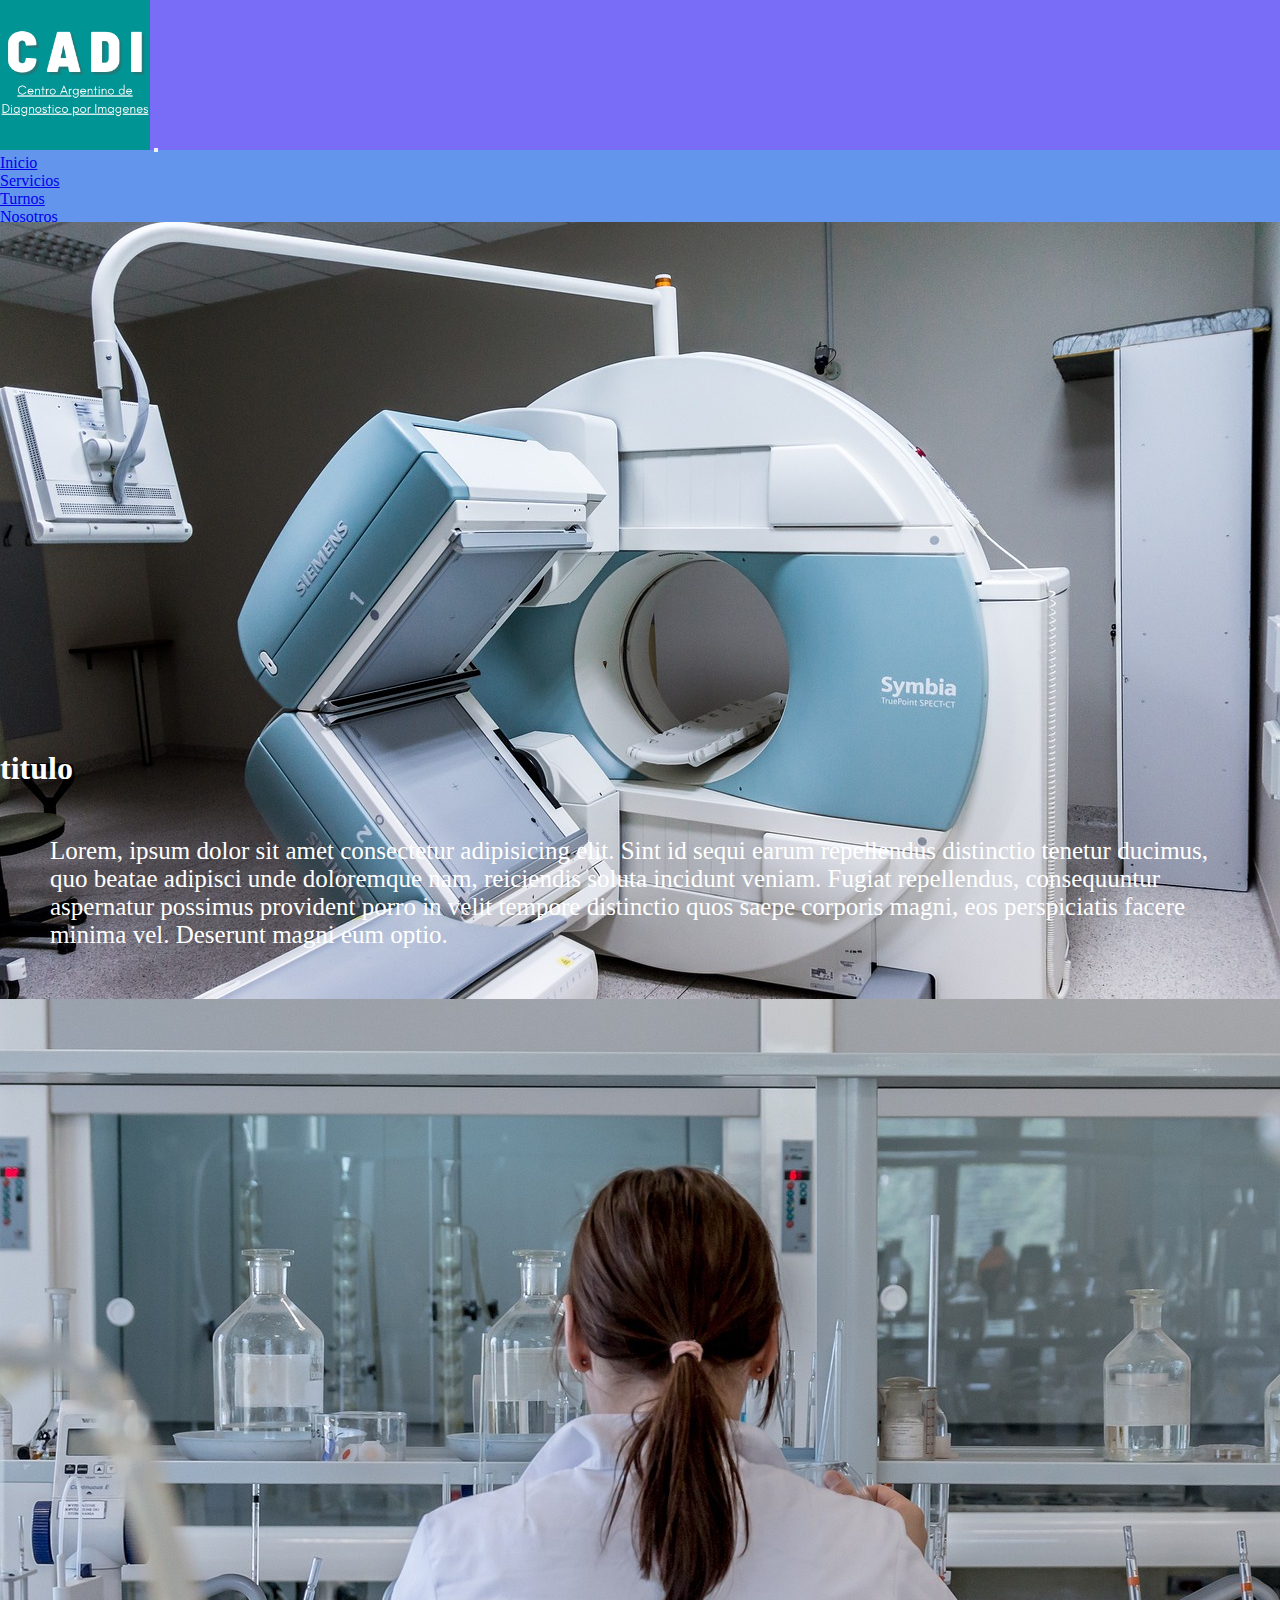
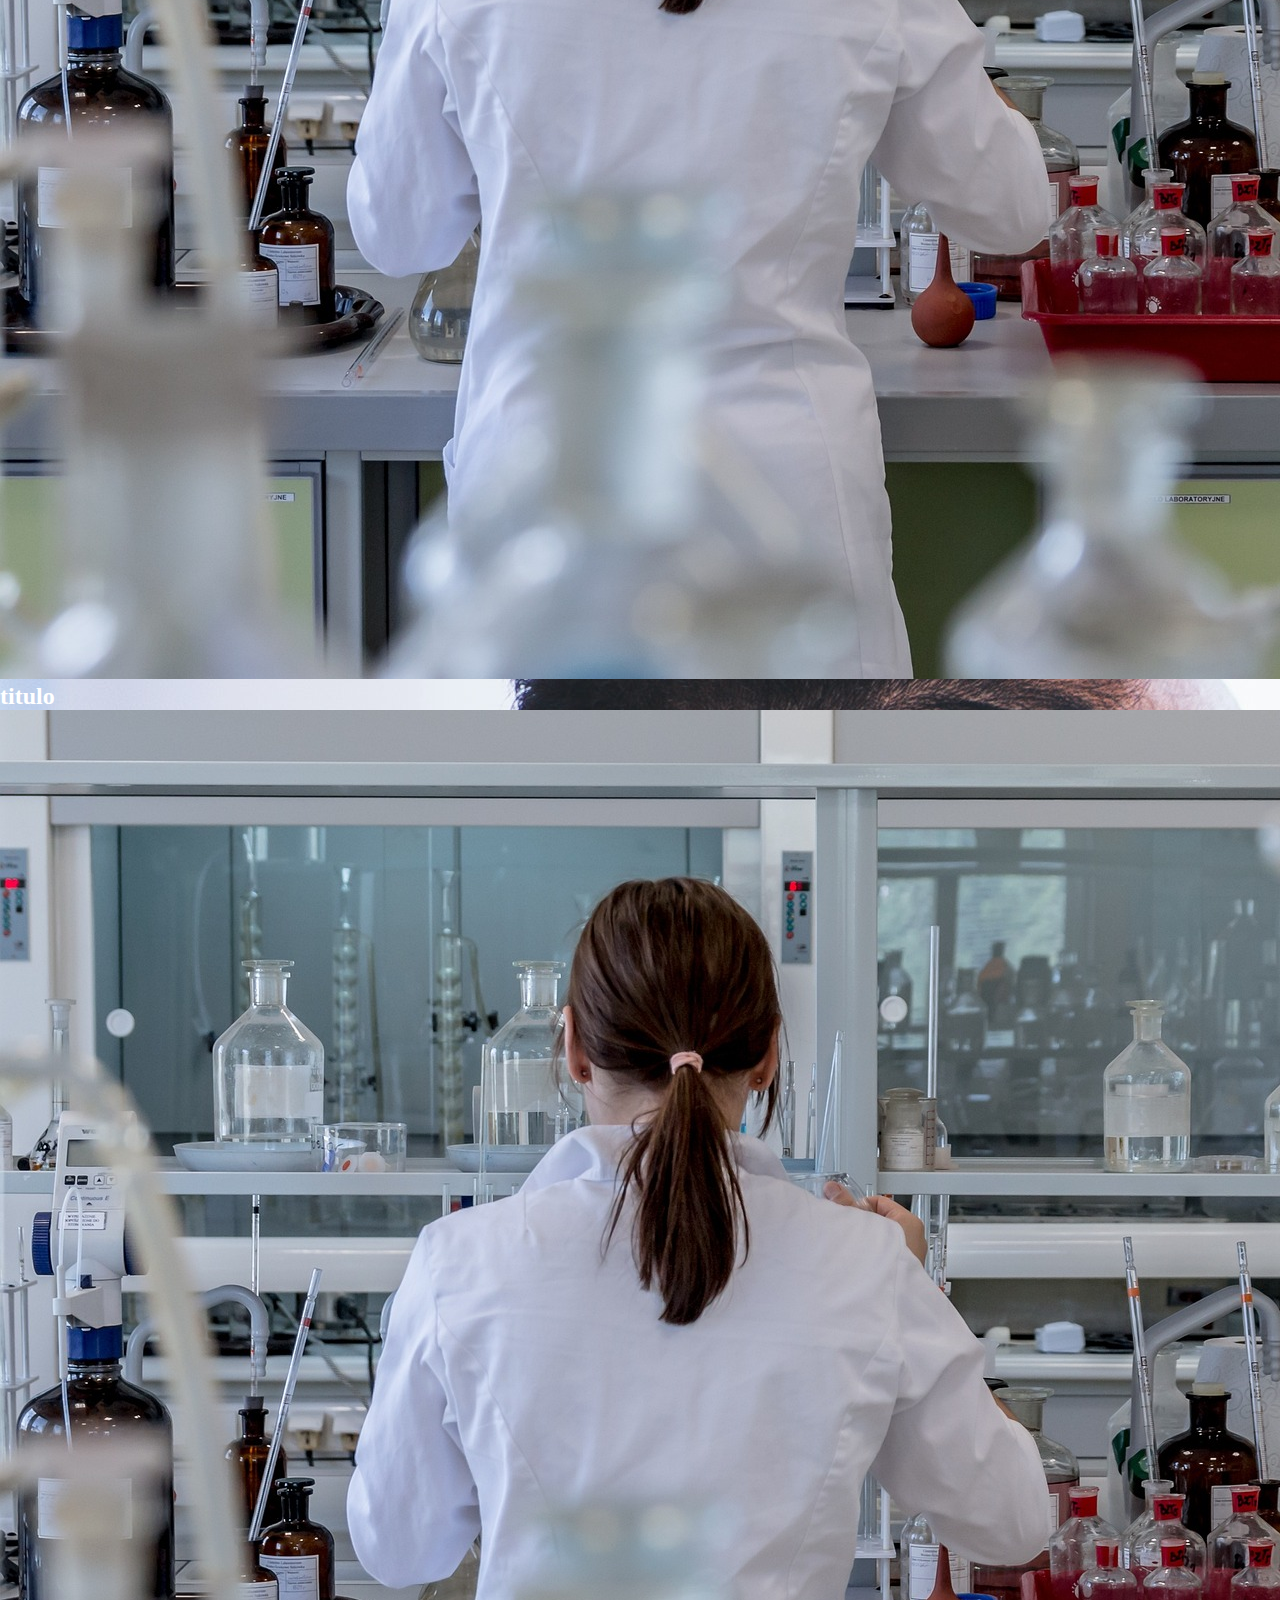
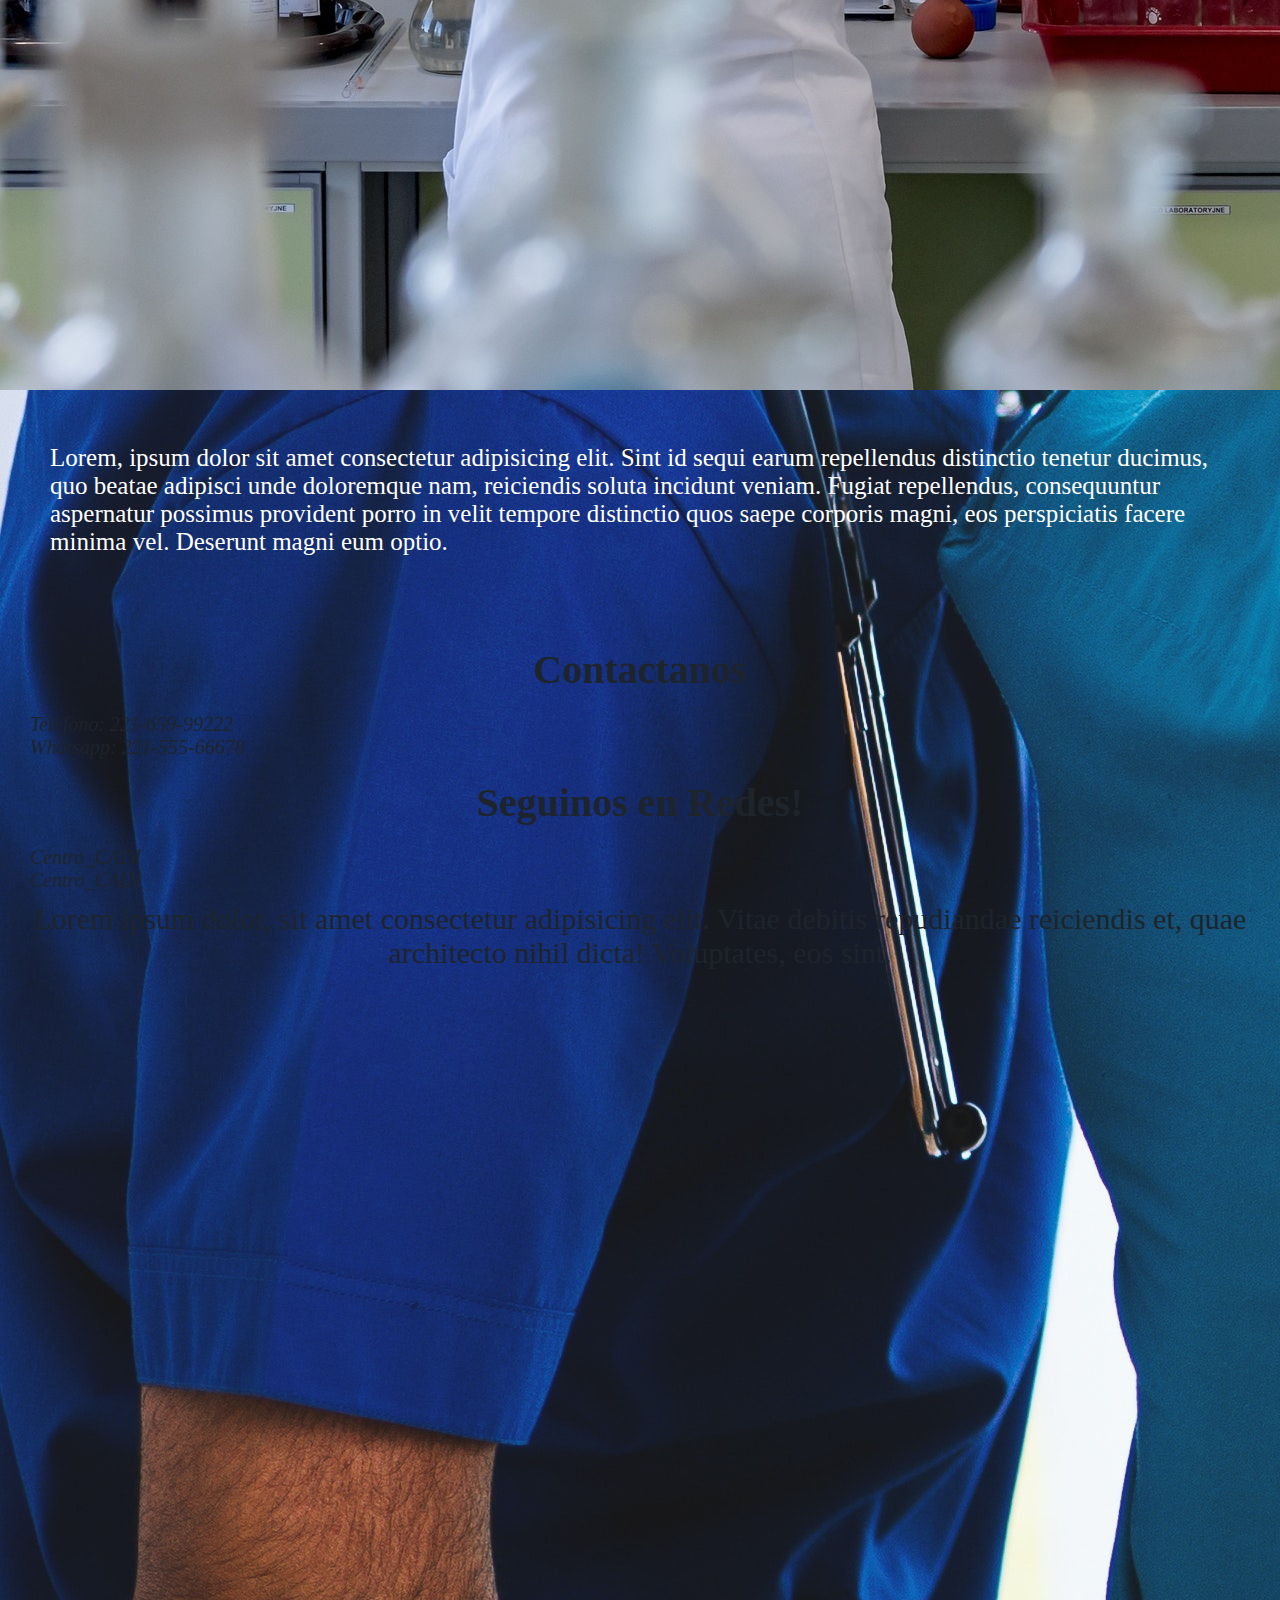
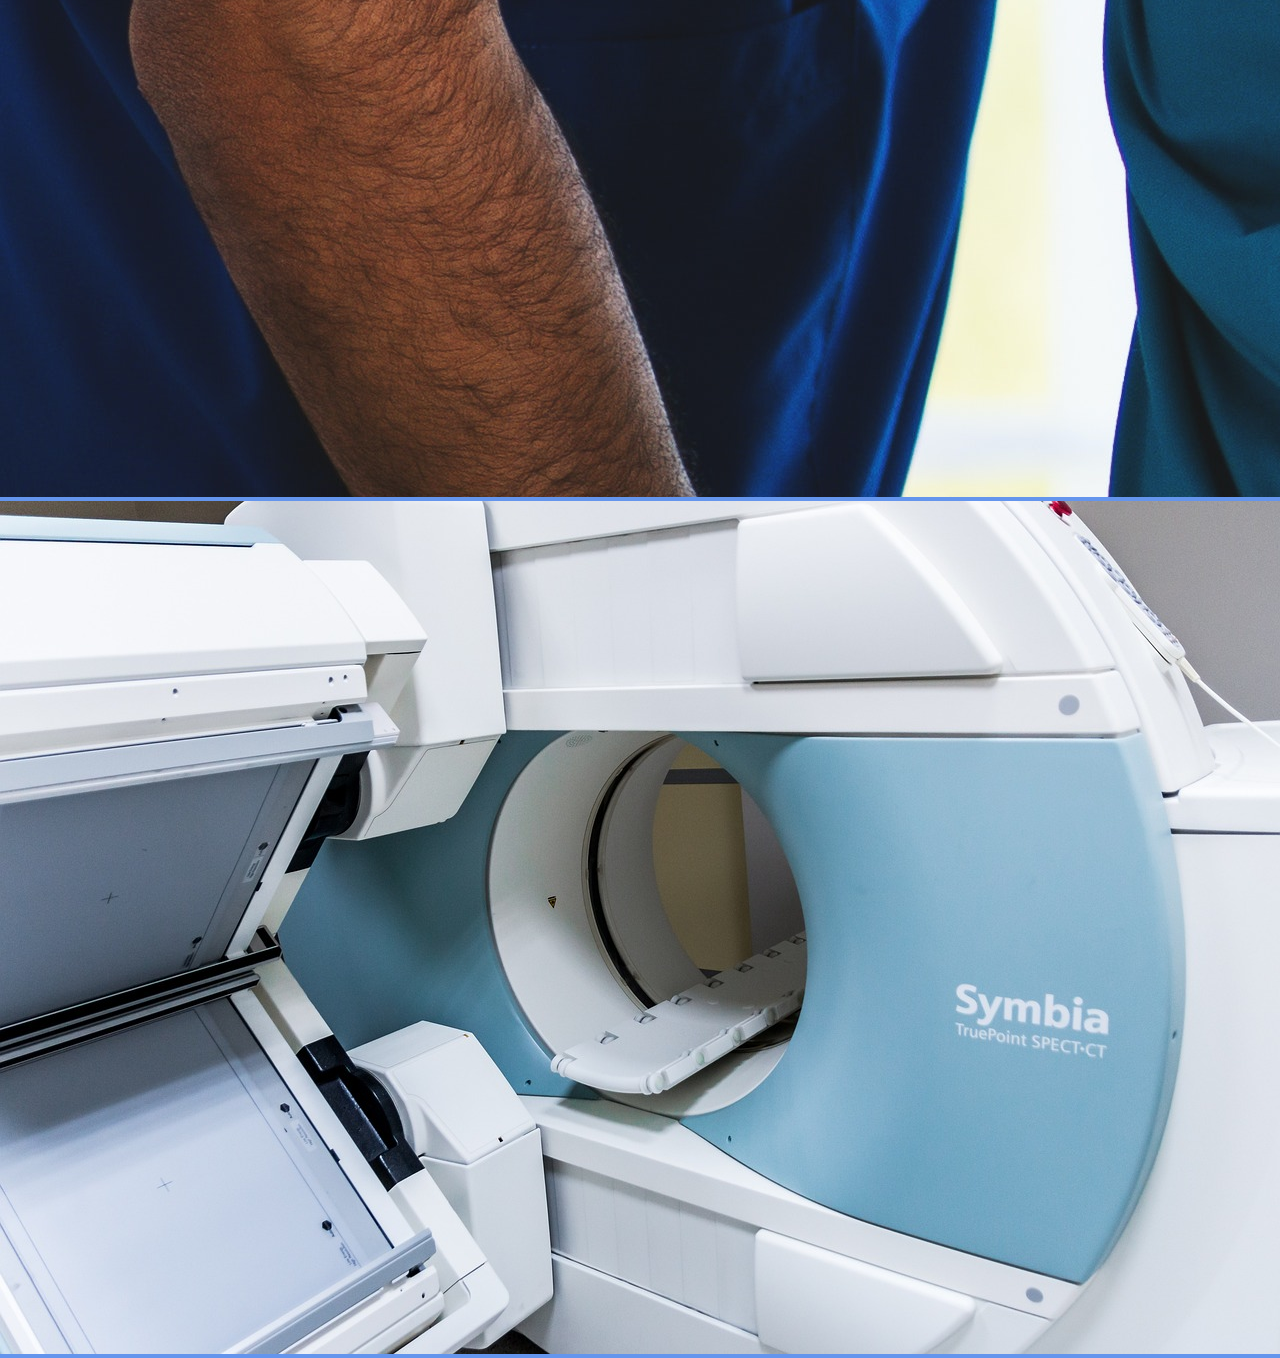
==== index.html @ c967a6e8 "primer commit" ====
<!DOCTYPE html>
<html lang="es">
<head>
    <meta charset="UTF-8">
    <meta http-equiv="X-UA-Compatible" content="IE=edge">
    <meta name="viewport" content="width=device-width, initial-scale=1.0">
    <link rel="stylesheet" href="https://cdn.jsdelivr.net/npm/bootstrap@4.6.2/dist/css/bootstrap.min.css" integrity="sha384-xOolHFLEh07PJGoPkLv1IbcEPTNtaed2xpHsD9ESMhqIYd0nLMwNLD69Npy4HI+N" crossorigin="anonymous">
    <link rel="stylesheet" href="https://cdnjs.cloudflare.com/ajax/libs/font-awesome/6.2.1/css/all.min.css" integrity="sha512-MV7K8+y+gLIBoVD59lQIYicR65iaqukzvf/nwasF0nqhPay5w/9lJmVM2hMDcnK1OnMGCdVK+iQrJ7lzPJQd1w==" crossorigin="anonymous" referrerpolicy="no-referrer" />
    <link rel="stylesheet" href="styles.css">
    <title>CADI - Centro Argentino de Diagnostico por Imagenes</title>
</head>
<body>
    <!--barra inicia-->
    <nav class="navbar navbar-expand-md navbar-dark">
        <a class="navbar-brand" href="#"></a>
        <img src="img/logo1.png" alt="Logo" style="width:150px;">
        <button class="navbar-toggler" type="button" data-toggle="collapse" data-target="#collapsibleNavbar">
          <span class="navbar-toggler-icon"></span>
        </button>
        <div class="collapse navbar-collapse" id="collapsibleNavbar">
          <ul class="navbar-nav">
            <li class="nav-item">
                <a class="nav-link" href="#">Inicio</a>
              </li>
            <li class="nav-item">
              <a class="nav-link" href="pages/servicios.html">Servicios</a>
            </li>
            <li class="nav-item">
              <a class="nav-link" href="pages/turnos.html">Turnos</a>
            </li>
            <li class="nav-item">
              <a class="nav-link" href="pages/nosotros.html">Nosotros</a>
            </li>
            <li class="nav-item">
                <a class="nav-link" href="pages/contacto.html">Contacto</a>
              </li>
          </ul>
        </div>
      </nav>
    <!--barra termina-->
    <!--carrusel-->
    
    <div class="sec">
      <div id="demo" class="carousel slide" data-ride="carousel">

        <!-- Indicators -->
        <ul class="carousel-indicators">
          <li data-target="#demo" data-slide-to="0" class="active"></li>
          <li data-target="#demo" data-slide-to="1"></li>
          <li data-target="#demo" data-slide-to="2"></li>
          <li data-target="#demo" data-slide-to="3"></li>
        </ul>
      
        <!-- The slideshow -->
        <div class="carousel-inner">
          <div class="carousel-item active">
            <img src="img/carrusel1.jpg" alt="Los Angeles" cover>
          </div>
          <div class="carousel-item">
            <img src="img/carrusel2.jpg" alt="Chicago" cover>
          </div>
          <div class="carousel-item">
            <img src="img/carrusel3.jpg" alt="New York" cover>
          </div>
          <div class="carousel-item">
            <img src="img/carrusel4.jpg" alt="New York" cover>
          </div>
        </div>
      
        <!-- Left and right controls -->
        <a class="carousel-control-prev" href="#demo" data-slide="prev">
          <span class="carousel-control-prev-icon"></span>
        </a>
        <a class="carousel-control-next" href="#demo" data-slide="next">
          <span class="carousel-control-next-icon"></span>
        </a>
      
      </div>
    </div> 
    <!--fin carrusel-->
    <!--articulo-->
    <div class="container-fluid">
      <section class="row">
        <h1 class="col-12 text-center titulo1">titulo</h1>
        <article class="col-sm-6 text-center articulo2">
          Lorem, ipsum dolor sit amet consectetur adipisicing elit. Sint id sequi earum repellendus distinctio tenetur ducimus, quo beatae adipisci unde doloremque nam, reiciendis soluta incidunt veniam. Fugiat repellendus, consequuntur aspernatur possimus provident porro in velit tempore distinctio quos saepe corporis magni, eos perspiciatis facere minima vel. Deserunt magni eum optio.
        </article>
        <img class="col-sm-6 img-fluid" src="img/imagenarticulo.jpg" alt="">
        <h2 class="col-12 text-center titulo2">titulo</h2>
        <img class="col-sm-6 img-fluid" src="img/imagenarticulo.jpg" alt="">
        <article class="col-sm-6 text-center articulo2">
          Lorem, ipsum dolor sit amet consectetur adipisicing elit. Sint id sequi earum repellendus distinctio tenetur ducimus, quo beatae adipisci unde doloremque nam, reiciendis soluta incidunt veniam. Fugiat repellendus, consequuntur aspernatur possimus provident porro in velit tempore distinctio quos saepe corporis magni, eos perspiciatis facere minima vel. Deserunt magni eum optio.
        </article>

      </section>
    </div>

    <!--fin articulo-->
    <!--footer-->
    <footer class="container-fluid footer">
      <section class="row">
      <div class="redes col-sm-6">
        <h3>Contactanos</h3>
        <i class="fa-sharp fa-solid fa-phone"> Telefono: 221-659-99222</i>
        </br>
        <i class="fa-brands fa-whatsapp"> Whatsapp: 221-555-66678</i>
        <h3>Seguinos en Redes!</h3>
        <i class="fa-brands fa-facebook"> Centro_CADI</i>
        </br>
        <i class="fa-brands fa-instagram"> Centro_CADI</i>
      </div>
        <p class="col-sm-6 text-center">Lorem ipsum dolor, sit amet consectetur adipisicing elit. Vitae debitis repudiandae reiciendis et, quae architecto nihil dicta! Voluptates, eos sint.</p>
      </section>
    </footer>

    <script src="https://cdn.jsdelivr.net/npm/jquery@3.5.1/dist/jquery.slim.min.js" integrity="sha384-DfXdz2htPH0lsSSs5nCTpuj/zy4C+OGpamoFVy38MVBnE+IbbVYUew+OrCXaRkfj" crossorigin="anonymous"></script>
    <script src="https://cdn.jsdelivr.net/npm/popper.js@1.16.1/dist/umd/popper.min.js" integrity="sha384-9/reFTGAW83EW2RDu2S0VKaIzap3H66lZH81PoYlFhbGU+6BZp6G7niu735Sk7lN" crossorigin="anonymous"></script>
    <script src="https://cdn.jsdelivr.net/npm/bootstrap@4.6.2/dist/js/bootstrap.min.js" integrity="sha384-+sLIOodYLS7CIrQpBjl+C7nPvqq+FbNUBDunl/OZv93DB7Ln/533i8e/mZXLi/P+" crossorigin="anonymous"></script>
</body>
</html>
---- styles.css ----
*{
    margin: 0;
    padding: 0;
}

body {
    background-color: cornflowerblue;
}

.navbar {
    background-color: rgb(121, 108, 247);
    height: 150px;
}

.sec{
    width: 100%;
    height: 600px;
}

.carousel-inner {
    width: 100%;
    height: 600px;
}

.titulo1 {
    background-color: rgb(121, 108, 247);
    color: white;

}

.titulo2 {
    background-color: rgb(121, 108, 247);
    color: white;
}

.articulo2 {
    background-color: cornflowerblue;
    color: white;
    font-size: 25px;
    padding: 50px;
}

.footer {
    height: 400px;
    background-color: rgb(121, 108, 247);
    font-size: 20px;
    padding: 20px;
    color: rgb(30, 36, 43);

}

footer i {
    font-size: 20px;
    padding: 10px;
}

footer h3 {
    font-size: 40px;
    padding: 20px;
    text-align: center;
}

footer p {
    font-size: 30px;
    padding: 10px;
    text-align: center;

}

.servicios h1{
    font-size: 40px;
    color: white;
}

.especialidades {
    height: 400px;
    background-color: white;

    
}

.especialidades img {
    width: 120px;
    height: 120px; 
    align-items: center;
}
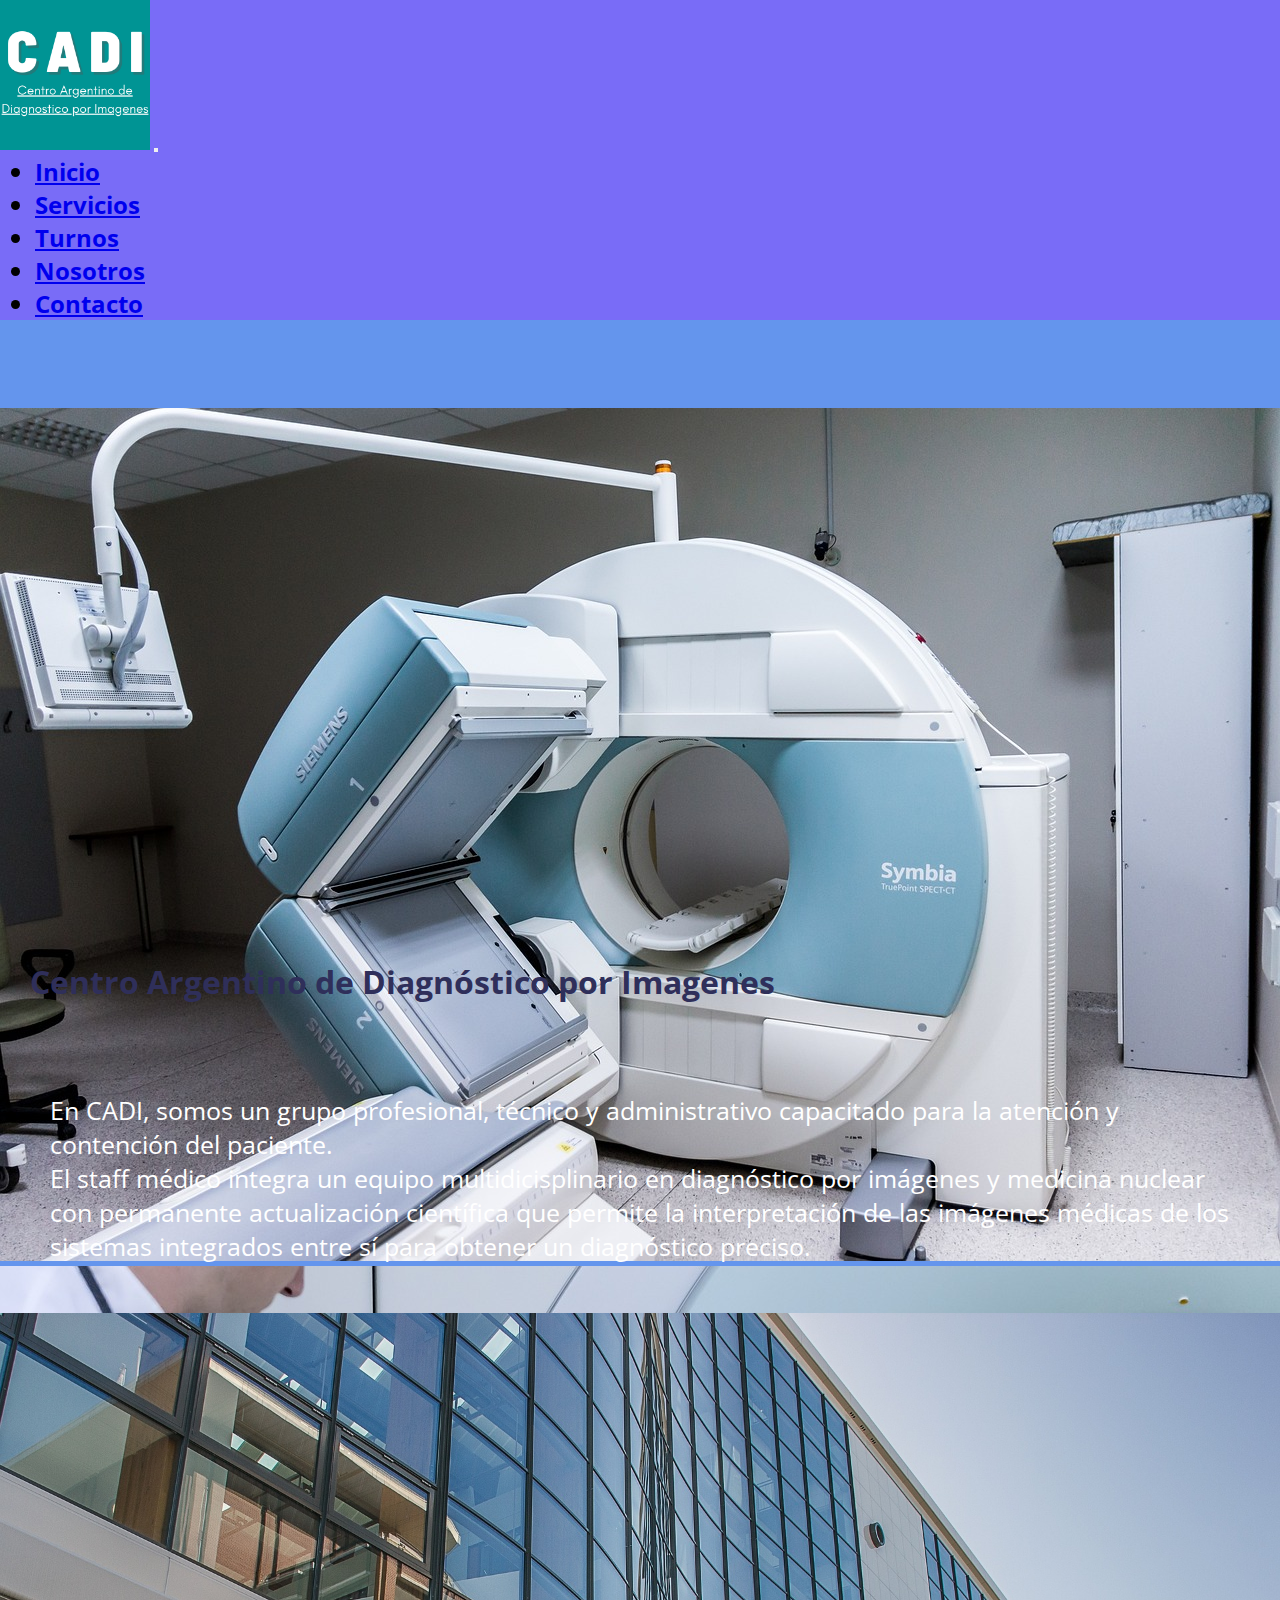
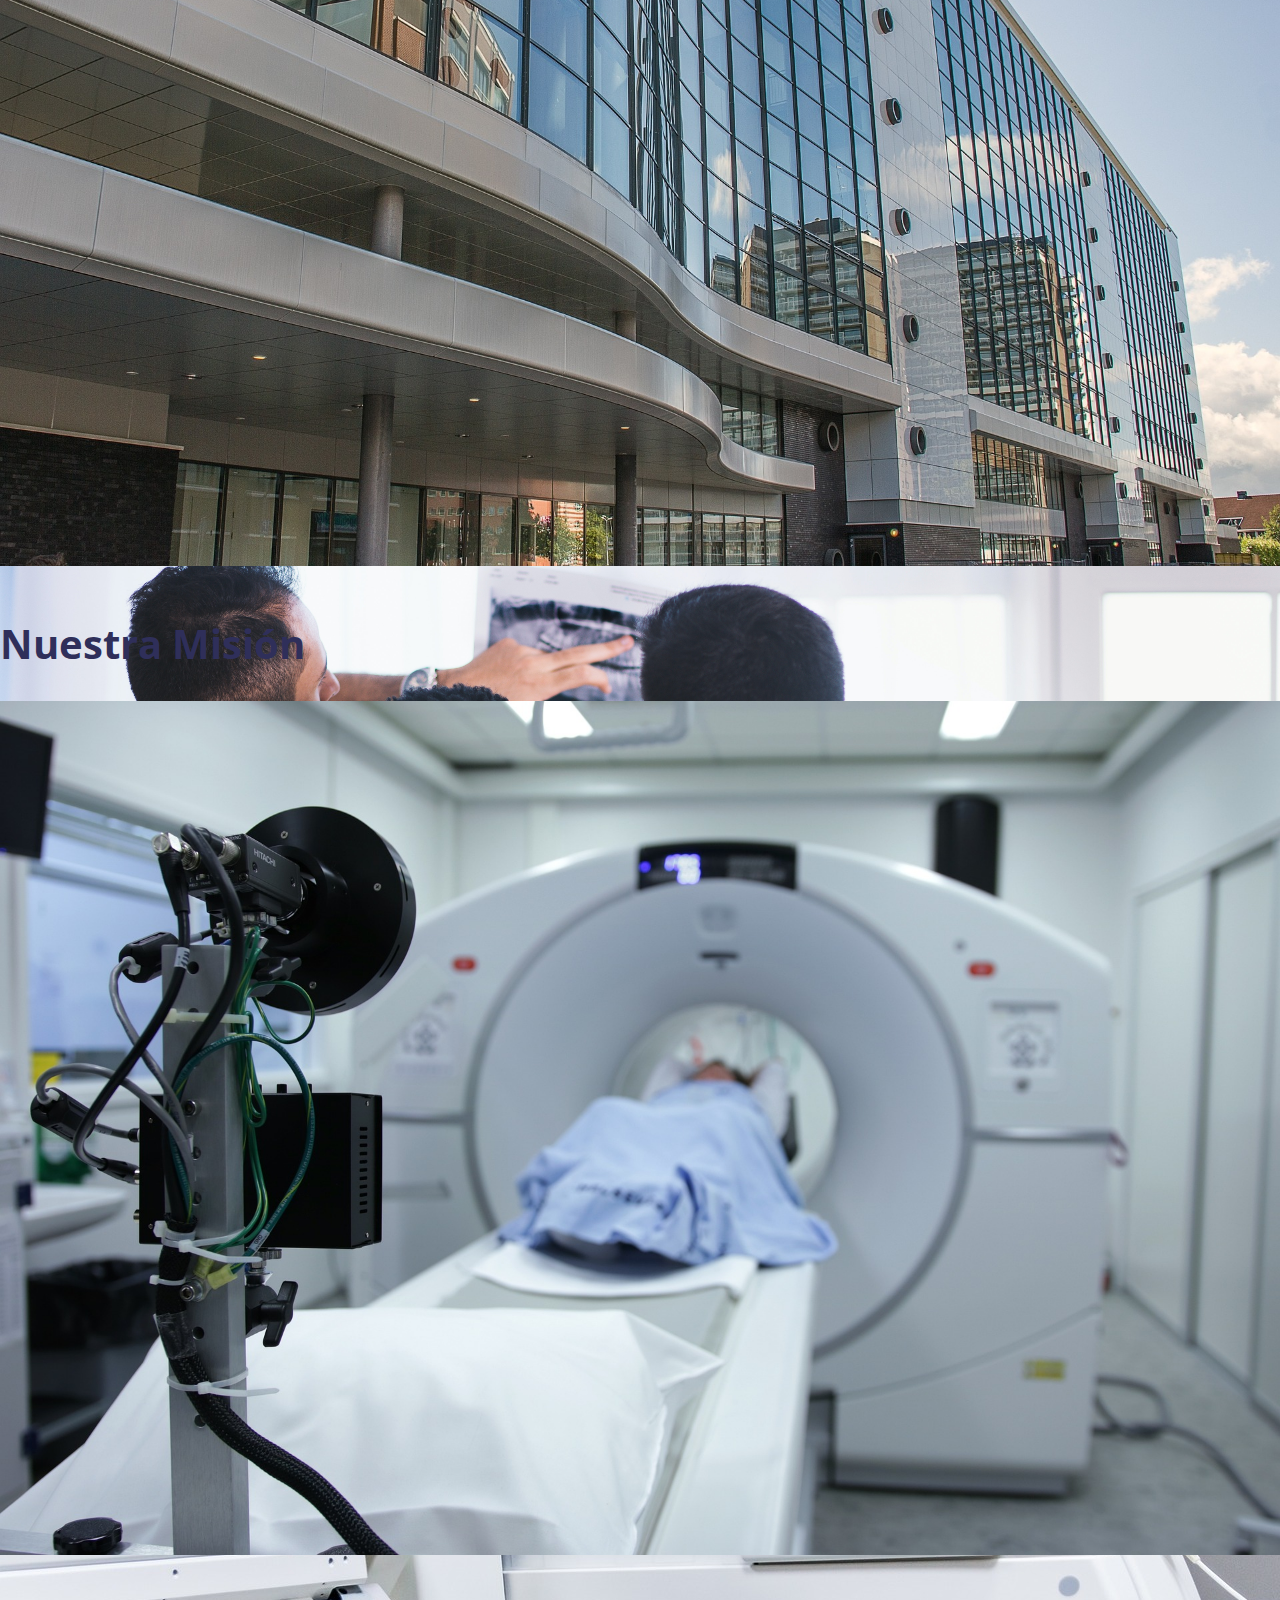
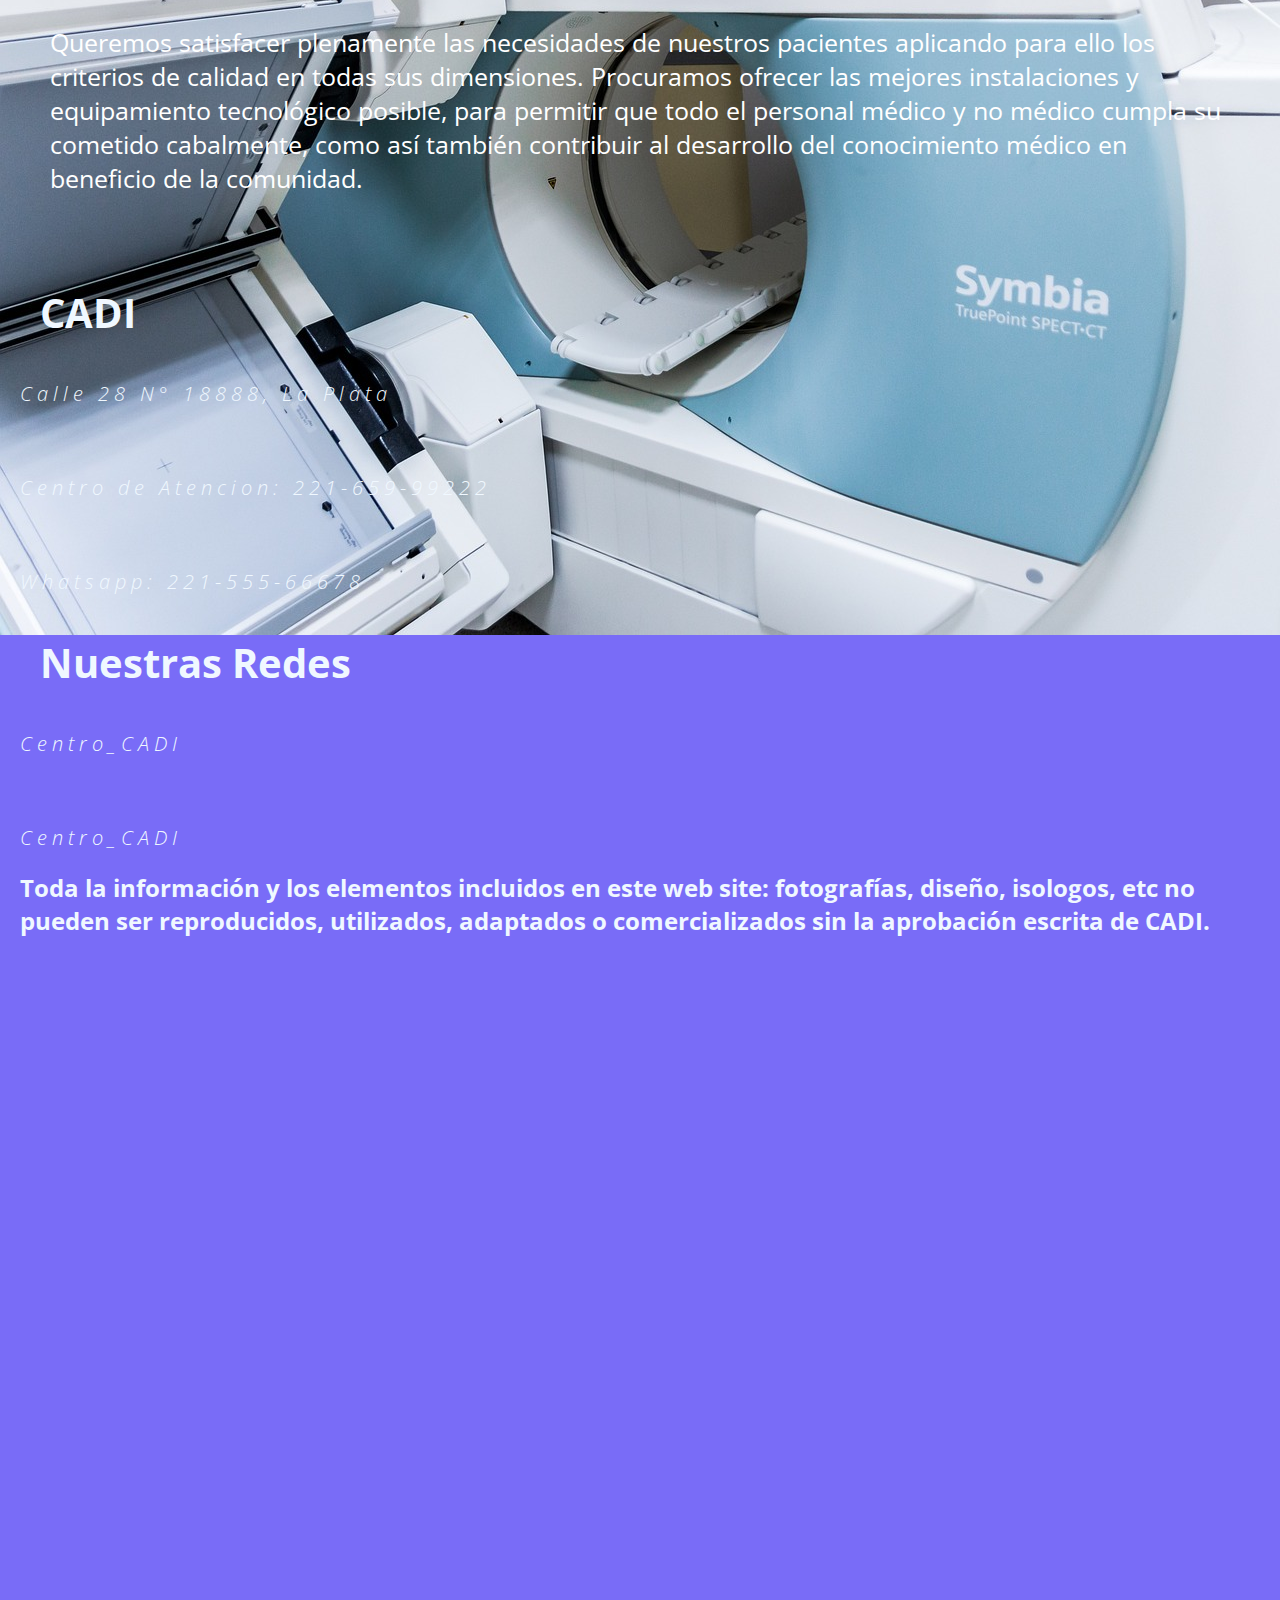
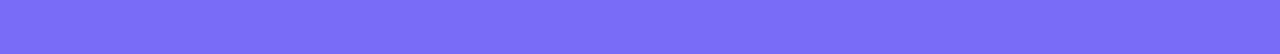
==== commit e9987352: "primer commit con las dos 1ras pag terminadas" ====
--- a/index.html
+++ b/index.html
@@ -6,14 +6,13 @@
     <meta name="viewport" content="width=device-width, initial-scale=1.0">
     <link rel="stylesheet" href="https://cdn.jsdelivr.net/npm/bootstrap@4.6.2/dist/css/bootstrap.min.css" integrity="sha384-xOolHFLEh07PJGoPkLv1IbcEPTNtaed2xpHsD9ESMhqIYd0nLMwNLD69Npy4HI+N" crossorigin="anonymous">
     <link rel="stylesheet" href="https://cdnjs.cloudflare.com/ajax/libs/font-awesome/6.2.1/css/all.min.css" integrity="sha512-MV7K8+y+gLIBoVD59lQIYicR65iaqukzvf/nwasF0nqhPay5w/9lJmVM2hMDcnK1OnMGCdVK+iQrJ7lzPJQd1w==" crossorigin="anonymous" referrerpolicy="no-referrer" />
-    <link rel="stylesheet" href="styles.css">
+    <link rel="stylesheet" href="./estilos.css">
     <title>CADI - Centro Argentino de Diagnostico por Imagenes</title>
 </head>
 <body>
     <!--barra inicia-->
     <nav class="navbar navbar-expand-md navbar-dark">
-        <a class="navbar-brand" href="#"></a>
-        <img src="img/logo1.png" alt="Logo" style="width:150px;">
+      <a class="navbar-brand logo" href="/index.html"><img src="/img/logo1.png" alt="Logo" style="width:150px;"></a>
         <button class="navbar-toggler" type="button" data-toggle="collapse" data-target="#collapsibleNavbar">
           <span class="navbar-toggler-icon"></span>
         </button>
@@ -54,16 +53,16 @@
         <!-- The slideshow -->
         <div class="carousel-inner">
           <div class="carousel-item active">
-            <img src="img/carrusel1.jpg" alt="Los Angeles" cover>
+            <img src="img/carrusel1.jpg" alt="tomografo" cover width="100%">
           </div>
           <div class="carousel-item">
-            <img src="img/carrusel2.jpg" alt="Chicago" cover>
+            <img src="img/carrusel2.jpg" alt="tomografo2" cover width="100%">
           </div>
           <div class="carousel-item">
-            <img src="img/carrusel3.jpg" alt="New York" cover>
+            <img src="img/carrusel3.jpg" alt="doctores" cover width="100%">
           </div>
           <div class="carousel-item">
-            <img src="img/carrusel4.jpg" alt="New York" cover>
+            <img src="img/carrusel4.jpg" alt="tomografo3" cover width="100%">
           </div>
         </div>
       
@@ -81,15 +80,16 @@
     <!--articulo-->
     <div class="container-fluid">
       <section class="row">
-        <h1 class="col-12 text-center titulo1">titulo</h1>
+        <h1 class="col-12 text-center titulo1">Centro Argentino de Diagnóstico por Imagenes</h1>
         <article class="col-sm-6 text-center articulo2">
-          Lorem, ipsum dolor sit amet consectetur adipisicing elit. Sint id sequi earum repellendus distinctio tenetur ducimus, quo beatae adipisci unde doloremque nam, reiciendis soluta incidunt veniam. Fugiat repellendus, consequuntur aspernatur possimus provident porro in velit tempore distinctio quos saepe corporis magni, eos perspiciatis facere minima vel. Deserunt magni eum optio.
+          <p>En CADI, somos un grupo profesional, técnico y administrativo capacitado para la atención y contención del paciente.</p>
+          <p>El staff médico integra un equipo multidicisplinario en diagnóstico por imágenes y medicina nuclear con permanente actualización científica que permite la interpretación de las imágenes médicas de los sistemas integrados entre sí para obtener un diagnóstico preciso.</p>
         </article>
-        <img class="col-sm-6 img-fluid" src="img/imagenarticulo.jpg" alt="">
-        <h2 class="col-12 text-center titulo2">titulo</h2>
-        <img class="col-sm-6 img-fluid" src="img/imagenarticulo.jpg" alt="">
+        <img class="col-sm-6 img-fluid imagen1" src="img/cadi.jpg" alt="Foto de nuestro centro de imagenes">
+        <h2 class="col-12 text-center titulo2">Nuestra Misión</h2>
+        <img class="col-sm-6 img-fluid imagen2" src="img/nuestramision.jpg" alt="Tomografia computada">
         <article class="col-sm-6 text-center articulo2">
-          Lorem, ipsum dolor sit amet consectetur adipisicing elit. Sint id sequi earum repellendus distinctio tenetur ducimus, quo beatae adipisci unde doloremque nam, reiciendis soluta incidunt veniam. Fugiat repellendus, consequuntur aspernatur possimus provident porro in velit tempore distinctio quos saepe corporis magni, eos perspiciatis facere minima vel. Deserunt magni eum optio.
+          <p>Queremos satisfacer plenamente las necesidades de nuestros pacientes aplicando para ello los criterios de calidad en todas sus dimensiones. Procuramos ofrecer las mejores instalaciones y equipamiento tecnológico posible, para permitir que todo el personal médico y no médico cumpla su cometido cabalmente, como así también contribuir al desarrollo del conocimiento médico en beneficio de la comunidad.</p>
         </article>
 
       </section>
@@ -100,17 +100,22 @@
     <footer class="container-fluid footer">
       <section class="row">
       <div class="redes col-sm-6">
-        <h3>Contactanos</h3>
-        <i class="fa-sharp fa-solid fa-phone"> Telefono: 221-659-99222</i>
+        <h3>CADI</h3>
+        <i class="fa-solid fa-location-pin"> Calle 28 N° 18888, La Plata</i>
         </br>
-        <i class="fa-brands fa-whatsapp"> Whatsapp: 221-555-66678</i>
-        <h3>Seguinos en Redes!</h3>
-        <i class="fa-brands fa-facebook"> Centro_CADI</i>
+        <i class="fa-sharp fa-solid fa-phone">  Centro de Atencion: 221-659-99222</i>
         </br>
-        <i class="fa-brands fa-instagram"> Centro_CADI</i>
+        <i class="fa-brands fa-whatsapp">  Whatsapp: 221-555-66678</i>
+        <h3>Nuestras Redes</h3>
+        <i class="fa-brands fa-facebook">  Centro_CADI</i>
+        </br>
+        <i class="fa-brands fa-instagram">  Centro_CADI</i>
       </div>
-        <p class="col-sm-6 text-center">Lorem ipsum dolor, sit amet consectetur adipisicing elit. Vitae debitis repudiandae reiciendis et, quae architecto nihil dicta! Voluptates, eos sint.</p>
+        <p class="col-sm-6 text-center">Toda la información y los elementos incluidos en este web site: fotografías, diseño, isologos, etc no pueden ser reproducidos, utilizados, adaptados o comercializados sin la aprobación escrita de CADI.</p>
       </section>
+        <div class="map-responsive">
+          <iframe src="https://www.google.com/maps/embed?pb=!1m18!1m12!1m3!1d1635.1576049534933!2d-57.95321756878591!3d-34.94870752121418!2m3!1f0!2f0!3f0!3m2!1i1024!2i768!4f13.1!3m3!1m2!1s0x95a2e88cdfdf5b4d%3A0x4fd51794a1b21e06!2sC.%2069%201663%2C%20B1904%20La%20Plata%2C%20Provincia%20de%20Buenos%20Aires!5e0!3m2!1ses-419!2sar!4v1674837993201!5m2!1ses-419!2sar" width="100%" height="600" style="border:0;" allowfullscreen="" loading="lazy" referrerpolicy="no-referrer-when-downgrade"></iframe>
+        </div>
     </footer>
 
     <script src="https://cdn.jsdelivr.net/npm/jquery@3.5.1/dist/jquery.slim.min.js" integrity="sha384-DfXdz2htPH0lsSSs5nCTpuj/zy4C+OGpamoFVy38MVBnE+IbbVYUew+OrCXaRkfj" crossorigin="anonymous"></script>
--- a/estilos.css
+++ b/estilos.css
@@ -0,0 +1,267 @@
+@import url("https://fonts.googleapis.com/css2?family=Open+Sans:wght@300&display=swap");
+* {
+  margin: 0;
+  padding: 0;
+  font-family: "Open Sans", sans-serif;
+}
+
+body {
+  background-color: cornflowerblue;
+}
+
+.navbar {
+  background-color: rgb(121, 108, 247);
+  height: auto;
+}
+
+.nav-item {
+  font-size: 24px;
+  font-weight: bold;
+  margin-left: 35px;
+}
+
+.sec {
+  width: 100%;
+  height: 600px;
+}
+
+.carousel-inner {
+  width: 100%;
+  height: 600px;
+}
+
+.carousel-item active {
+  width: 100vw;
+}
+
+.card-container {
+  height: auto;
+  display: flex;
+  flex-direction: row;
+  align-content: center;
+  justify-content: center;
+  flex-wrap: wrap;
+  gap: 15px;
+}
+
+.card {
+  margin-top: 20px;
+  margin-bottom: 20px;
+  width: 600px;
+  height: auto;
+  position: relative;
+  background: #fff;
+  display: flex;
+  flex-direction: column;
+  justify-content: center;
+  align-items: center;
+  border-radius: 4px;
+  padding: 20px;
+  transition: all 0.3s ease-in;
+}
+
+.card-image {
+  height: 150px;
+  width: auto;
+}
+
+.card-title {
+  padding: 20px 10px;
+  text-transform: uppercase;
+  font-size: 25px;
+  font-weight: bold;
+}
+
+.card-text {
+  font-size: 18px;
+  padding: 20px 10px;
+  margin-bottom: 15px;
+}
+
+.card-button {
+  text-decoration: none;
+  text-transform: uppercase;
+  letter-spacing: 5px;
+  font-weight: bold;
+  color: black;
+  transition: 0.5s;
+  padding: 10px 10px;
+}
+
+.card-button:hover {
+  color: white;
+  background-color: gray;
+  letter-spacing: 0.5rem;
+  text-decoration: none;
+  box-shadow: 0 0 15px rgb(63, 9, 107);
+  border-radius: 10px;
+}
+
+.card:hover {
+  background: rgb(121, 108, 247);
+  color: #fff;
+  transition: 0.5s;
+}
+
+.row {
+  width: 100%;
+}
+
+.titulo1 {
+  margin-top: 30px;
+  margin-bottom: 30px;
+  color: rgb(47, 47, 90);
+  font-weight: bold;
+  padding: 10px 30px;
+}
+
+.imagen1 {
+  margin-bottom: 15px;
+  width: 100%;
+}
+
+.titulo2 {
+  margin-top: 30px;
+  margin-bottom: 30px;
+  color: rgb(47, 47, 90);
+  font-size: 40px;
+  font-weight: bold;
+}
+
+.articulo2 {
+  background-color: cornflowerblue;
+  color: white;
+  font-size: 25px;
+  padding: 50px;
+}
+
+.imagen2 {
+  margin-bottom: 15px;
+  width: 100%;
+}
+
+.footer {
+  height: auto;
+  width: auto;
+  background-color: rgb(121, 108, 247);
+  font-size: 20px;
+  padding: 20px;
+  color: rgb(30, 36, 43);
+}
+
+footer i {
+  font-size: 20px;
+  text-align: left;
+  letter-spacing: 5px;
+  margin-top: 20px;
+  margin-bottom: 20px;
+  display: flex;
+  flex-direction: column;
+  color: aliceblue;
+  font-weight: lighter;
+}
+
+footer h3 {
+  font-size: 40px;
+  padding: 20px;
+  text-align: left;
+  font-weight: bold;
+  color: aliceblue;
+}
+
+footer p {
+  margin-top: 5px;
+  display: flex;
+  flex-direction: row;
+  color: aliceblue;
+  font-size: 24px;
+  font-weight: bold;
+}
+
+.map-responsive {
+  overflow: hidden;
+  padding-bottom: 56.25%;
+  position: relative;
+  height: 0;
+}
+
+.map-responsive iframe {
+  left: 0;
+  top: 0;
+  height: 100%;
+  width: 100%;
+  position: absolute;
+}
+
+.servicios h1 {
+  font-size: 40px;
+  color: white;
+}
+
+.especialidades {
+  height: 400px;
+  background-color: white;
+}
+
+.especialidades img {
+  width: 120px;
+  height: 120px;
+  align-items: center;
+}
+
+@media screen and (max-width: 700px) {
+  .sec {
+    height: auto;
+  }
+  .carousel-inner {
+    height: auto;
+  }
+  .row {
+    flex-direction: column;
+  }
+  .col-sm-6 {
+    display: flex;
+    flex-direction: column;
+    max-width: 100vh;
+    margin-bottom: 10px;
+  }
+  footer {
+    display: flex;
+    flex-direction: column;
+    max-height: auto;
+  }
+  .redes {
+    flex-direction: column;
+    max-height: auto;
+  }
+}
+@media screen and (max-width: 920px) {
+  .sec {
+    height: auto;
+  }
+  .carousel-inner {
+    height: auto;
+  }
+  .row {
+    flex-direction: column;
+  }
+  .col-sm-6 {
+    display: flex;
+    flex-direction: column;
+    max-width: 100vh;
+    margin-bottom: 10px;
+  }
+  .imagen1 {
+    margin-bottom: 0px;
+    margin-left: 0px;
+    width: auto;
+  }
+  .titulo2 {
+    margin: 0px;
+  }
+  .imagen2 {
+    margin-bottom: 0px;
+    margin-left: 0px;
+    width: auto;
+  }
+}/*# sourceMappingURL=estilos.css.map */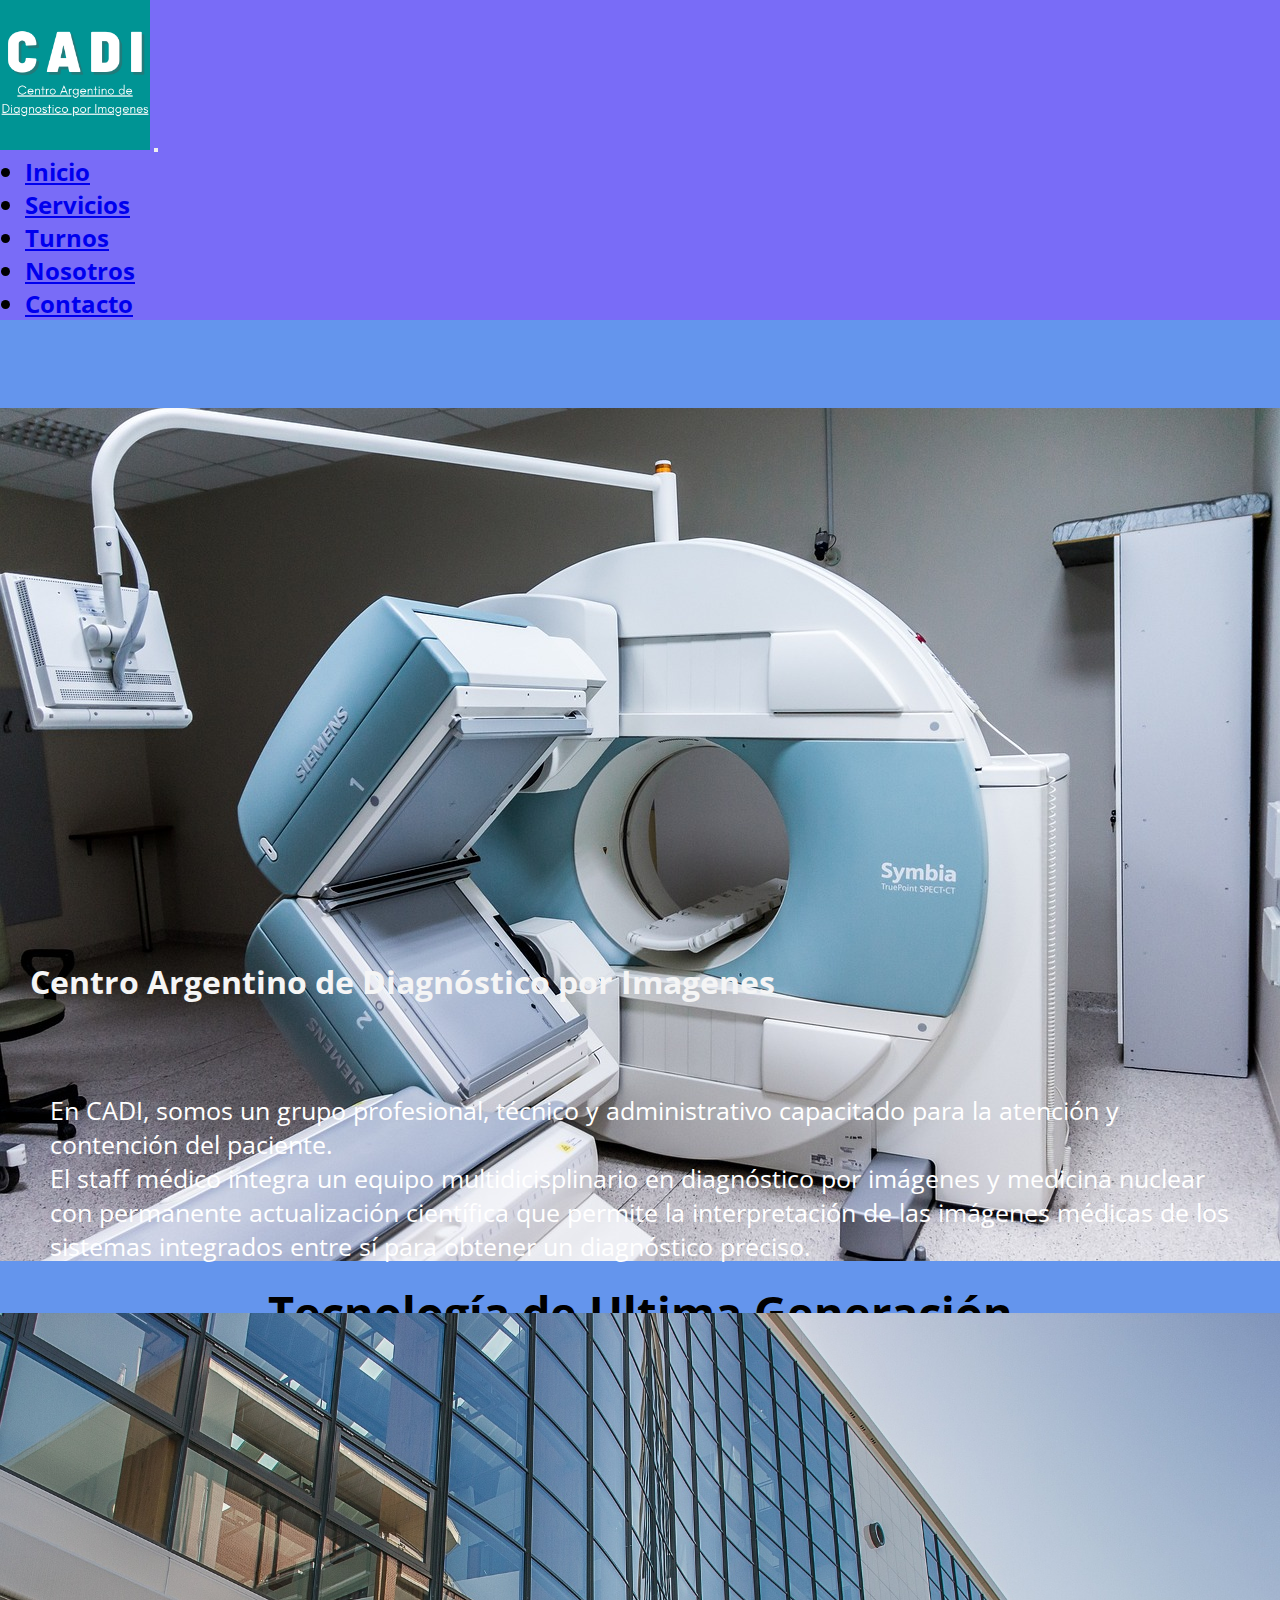
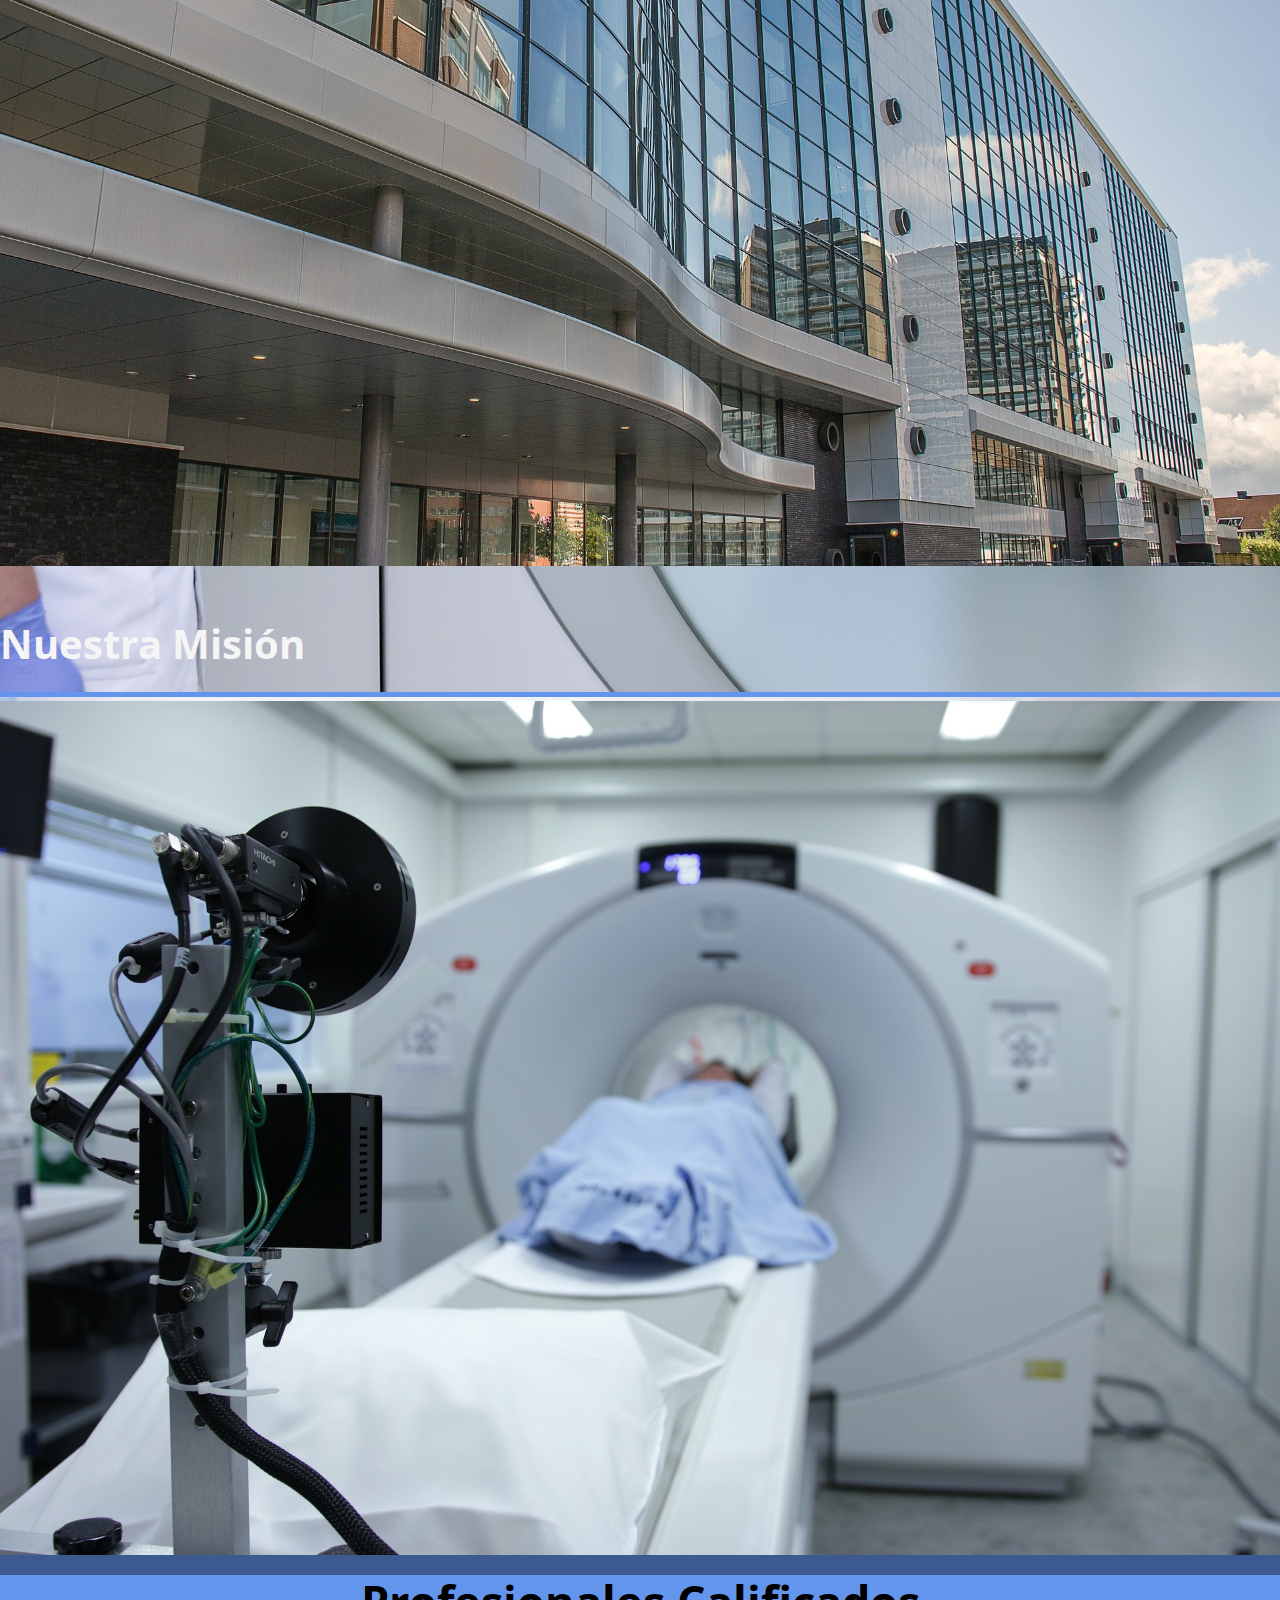
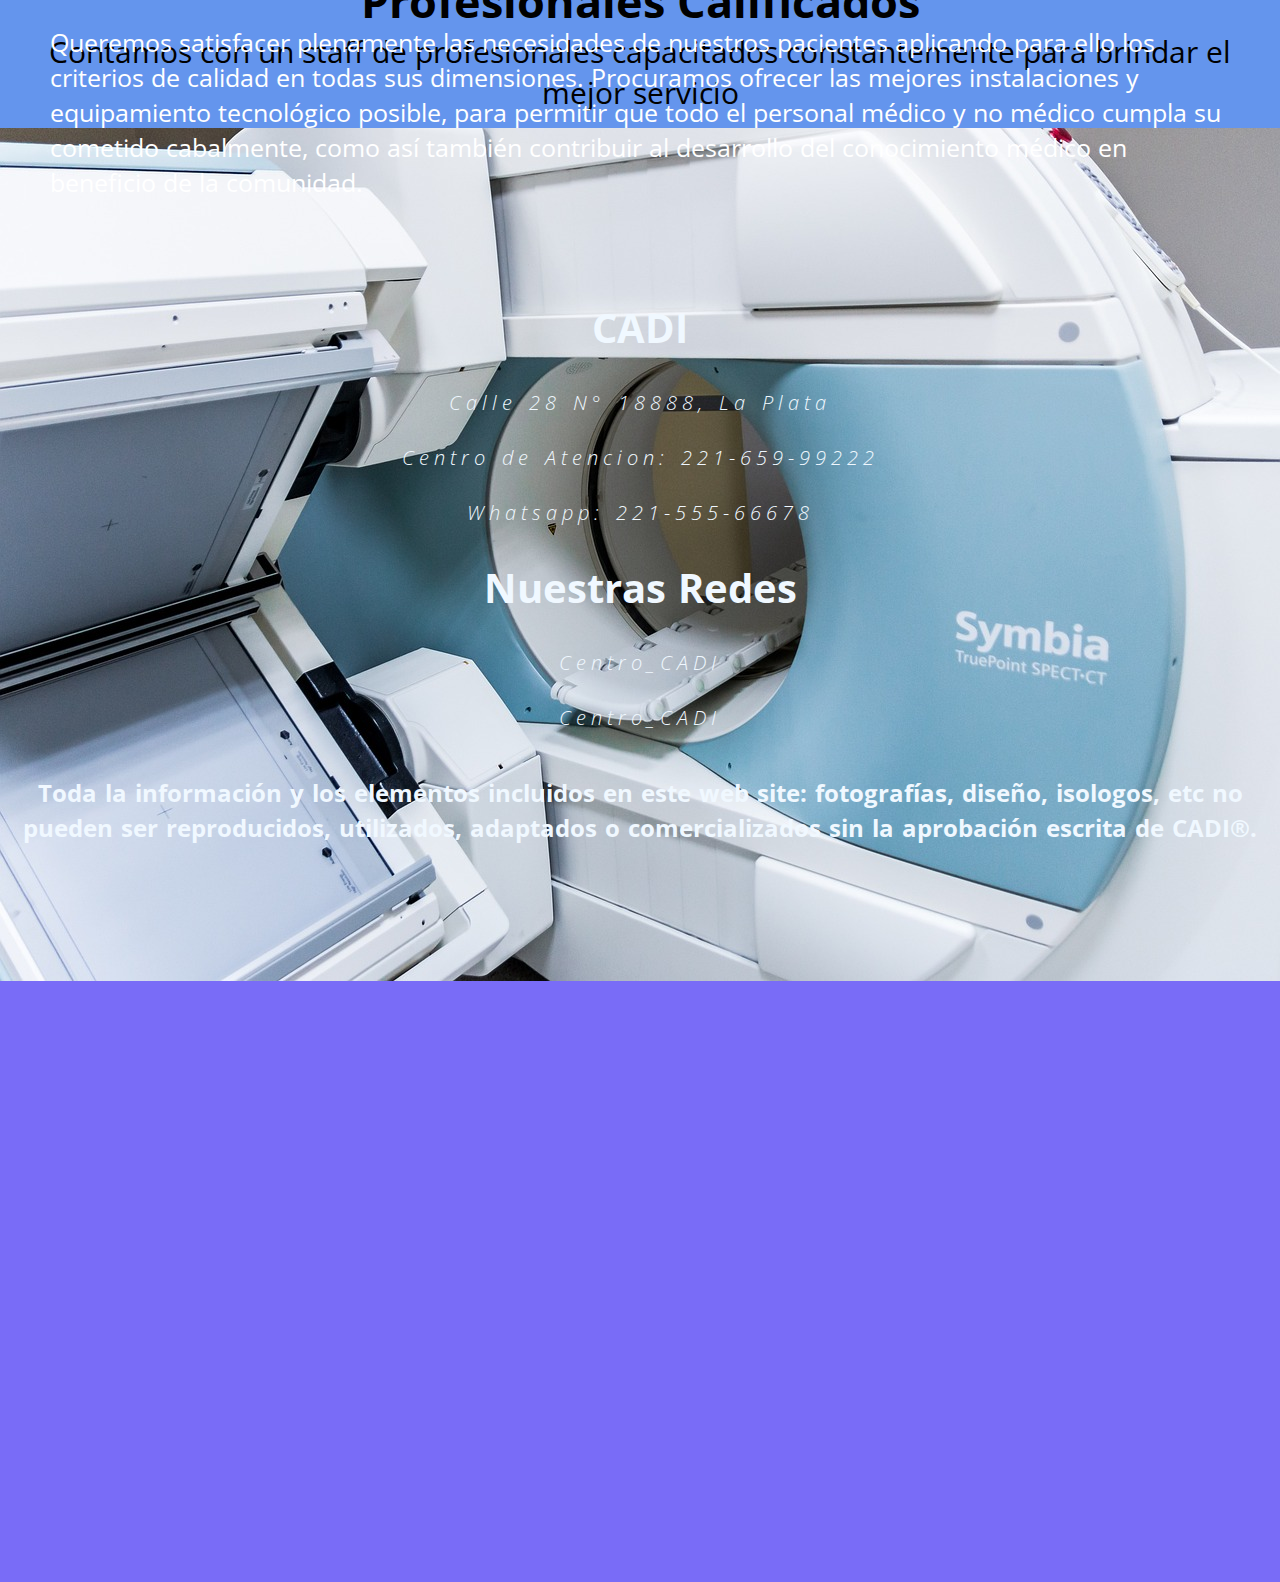
==== commit 0a690f54: "web terminada" ====
--- a/index.html
+++ b/index.html
@@ -6,13 +6,17 @@
     <meta name="viewport" content="width=device-width, initial-scale=1.0">
     <link rel="stylesheet" href="https://cdn.jsdelivr.net/npm/bootstrap@4.6.2/dist/css/bootstrap.min.css" integrity="sha384-xOolHFLEh07PJGoPkLv1IbcEPTNtaed2xpHsD9ESMhqIYd0nLMwNLD69Npy4HI+N" crossorigin="anonymous">
     <link rel="stylesheet" href="https://cdnjs.cloudflare.com/ajax/libs/font-awesome/6.2.1/css/all.min.css" integrity="sha512-MV7K8+y+gLIBoVD59lQIYicR65iaqukzvf/nwasF0nqhPay5w/9lJmVM2hMDcnK1OnMGCdVK+iQrJ7lzPJQd1w==" crossorigin="anonymous" referrerpolicy="no-referrer" />
-    <link rel="stylesheet" href="./estilos.css">
+    <link rel="stylesheet" href="./styles/estilos.css">
+    <link rel="icon" href="img/favicon.ico" type="ico" sizes="16x16">
+    <meta name="description" content="diagnóstico por imagenes en la Plata">
+    <meta name="keywords" content="DIAGNOSTICO, IMAGENES, TOMOGRAFIA, RESONANCIA, MAGNETICA, ELECTROCARDIOGRAMA, ANALISIS, LABORATORIO">
     <title>CADI - Centro Argentino de Diagnostico por Imagenes</title>
+    
 </head>
 <body>
     <!--barra inicia-->
     <nav class="navbar navbar-expand-md navbar-dark">
-      <a class="navbar-brand logo" href="/index.html"><img src="/img/logo1.png" alt="Logo" style="width:150px;"></a>
+      <a class="navbar-brand logo" href="index.html"><img src="img/logo1.png" alt="Logo" style="width:150px;"></a>
         <button class="navbar-toggler" type="button" data-toggle="collapse" data-target="#collapsibleNavbar">
           <span class="navbar-toggler-icon"></span>
         </button>
@@ -40,7 +44,7 @@
     <!--carrusel-->
     
     <div class="sec">
-      <div id="demo" class="carousel slide" data-ride="carousel">
+      <div id="demo" class="carousel slide carousel-fade" data-ride="carousel">
 
         <!-- Indicators -->
         <ul class="carousel-indicators">
@@ -53,16 +57,24 @@
         <!-- The slideshow -->
         <div class="carousel-inner">
           <div class="carousel-item active">
-            <img src="img/carrusel1.jpg" alt="tomografo" cover width="100%">
+            <img src="img/carrusel1.jpg" class="img-fluid" alt="tomografo" cover width="100%">
+            <div class="carousel-caption d-block d-block-flex p-2 bg-dark text-white">
+              <h2>Tecnología de Ultima Generación</h2>
+              <p>Somos el Centro de Diagnóstico por Imagenes con los equipos más avanzados y completos del país</p>
+            </div>
           </div>
           <div class="carousel-item">
-            <img src="img/carrusel2.jpg" alt="tomografo2" cover width="100%">
+            <img src="img/carrusel2.jpg" class="img-fluid" alt="tomografo avanzado" cover width="100%">
           </div>
           <div class="carousel-item">
-            <img src="img/carrusel3.jpg" alt="doctores" cover width="100%">
+            <img src="img/carrusel3.jpg"class="img-fluid" alt="doctores diagnosticando una radiografia" cover width="100%">
+            <div class="carousel-caption d-block d-block-flex p-2 bg-dark text-white">
+              <h2>Profesionales Calificados</h2>
+              <p>Contamos con un staff de profesionales capacitados constantemente para brindar el mejor servicio</p>
+            </div>
           </div>
           <div class="carousel-item">
-            <img src="img/carrusel4.jpg" alt="tomografo3" cover width="100%">
+            <img src="img/carrusel4.jpg" class="img-fluid" alt="tomografo3" cover width="100%">
           </div>
         </div>
       
@@ -81,39 +93,39 @@
     <div class="container-fluid">
       <section class="row">
         <h1 class="col-12 text-center titulo1">Centro Argentino de Diagnóstico por Imagenes</h1>
-        <article class="col-sm-6 text-center articulo2">
-          <p>En CADI, somos un grupo profesional, técnico y administrativo capacitado para la atención y contención del paciente.</p>
-          <p>El staff médico integra un equipo multidicisplinario en diagnóstico por imágenes y medicina nuclear con permanente actualización científica que permite la interpretación de las imágenes médicas de los sistemas integrados entre sí para obtener un diagnóstico preciso.</p>
-        </article>
-        <img class="col-sm-6 img-fluid imagen1" src="img/cadi.jpg" alt="Foto de nuestro centro de imagenes">
+          <article class="col-lg-5 text-center articulo1">
+            <p>En CADI, somos un grupo profesional, técnico y administrativo capacitado para la atención y contención del paciente.</p>
+            <p>El staff médico integra un equipo multidicisplinario en diagnóstico por imágenes y medicina nuclear con permanente actualización científica que permite la interpretación de las imágenes médicas de los sistemas integrados entre sí para obtener un diagnóstico preciso.</p>
+          </article>
+          <img class="col-lg-7 img-fluid imagen1" src="img/cadi.jpg" alt="Foto de nuestro centro de imagenes">
         <h2 class="col-12 text-center titulo2">Nuestra Misión</h2>
-        <img class="col-sm-6 img-fluid imagen2" src="img/nuestramision.jpg" alt="Tomografia computada">
-        <article class="col-sm-6 text-center articulo2">
-          <p>Queremos satisfacer plenamente las necesidades de nuestros pacientes aplicando para ello los criterios de calidad en todas sus dimensiones. Procuramos ofrecer las mejores instalaciones y equipamiento tecnológico posible, para permitir que todo el personal médico y no médico cumpla su cometido cabalmente, como así también contribuir al desarrollo del conocimiento médico en beneficio de la comunidad.</p>
-        </article>
-
+          <img class="col-lg-7 img-fluid imagen2" src="img/nuestramision.jpg" alt="Tomografia computada">
+          <article class="col-lg-5 text-center articulo2">
+            <p>Queremos satisfacer plenamente las necesidades de nuestros pacientes aplicando para ello los criterios de calidad en todas sus dimensiones. Procuramos ofrecer las mejores instalaciones y equipamiento tecnológico posible, para permitir que todo el personal médico y no médico cumpla su cometido cabalmente, como así también contribuir al desarrollo del conocimiento médico en beneficio de la comunidad.</p>
+          </article>
       </section>
     </div>
 
     <!--fin articulo-->
     <!--footer-->
-    <footer class="container-fluid footer">
+    <footer class="container-fluid text-center footer">
       <section class="row">
-      <div class="redes col-sm-6">
+      <div class="contactosf col col-lg-4">
         <h3>CADI</h3>
-        <i class="fa-solid fa-location-pin"> Calle 28 N° 18888, La Plata</i>
-        </br>
-        <i class="fa-sharp fa-solid fa-phone">  Centro de Atencion: 221-659-99222</i>
-        </br>
-        <i class="fa-brands fa-whatsapp">  Whatsapp: 221-555-66678</i>
+        <i class="col fa-solid fa-location-pin">Calle 28 N° 18888, La Plata</i>
+        <i class="col fa-sharp fa-solid fa-phone">  Centro de Atencion: 221-659-99222</i>
+        <i class="col fa-brands fa-whatsapp">  Whatsapp: 221-555-66678</i>
+      </div>
+      <div class="contactosf col col-lg-4">
         <h3>Nuestras Redes</h3>
-        <i class="fa-brands fa-facebook">  Centro_CADI</i>
-        </br>
-        <i class="fa-brands fa-instagram">  Centro_CADI</i>
+        <i class="col fa-brands fa-facebook">  Centro_CADI</i>
+        <i class="col fa-brands fa-instagram">  Centro_CADI</i>
       </div>
-        <p class="col-sm-6 text-center">Toda la información y los elementos incluidos en este web site: fotografías, diseño, isologos, etc no pueden ser reproducidos, utilizados, adaptados o comercializados sin la aprobación escrita de CADI.</p>
+      <div class="contactosf col col-lg-4">
+        <p class="col text-center derechos">Toda la información y los elementos incluidos en este web site: fotografías, diseño, isologos, etc no pueden ser reproducidos, utilizados, adaptados o comercializados sin la aprobación escrita de CADI®.</p>
+      </div>  
       </section>
-        <div class="map-responsive">
+        <div class="mapag map-responsive">
           <iframe src="https://www.google.com/maps/embed?pb=!1m18!1m12!1m3!1d1635.1576049534933!2d-57.95321756878591!3d-34.94870752121418!2m3!1f0!2f0!3f0!3m2!1i1024!2i768!4f13.1!3m3!1m2!1s0x95a2e88cdfdf5b4d%3A0x4fd51794a1b21e06!2sC.%2069%201663%2C%20B1904%20La%20Plata%2C%20Provincia%20de%20Buenos%20Aires!5e0!3m2!1ses-419!2sar!4v1674837993201!5m2!1ses-419!2sar" width="100%" height="600" style="border:0;" allowfullscreen="" loading="lazy" referrerpolicy="no-referrer-when-downgrade"></iframe>
         </div>
     </footer>
--- a/styles/estilos.css
+++ b/styles/estilos.css
@@ -0,0 +1,566 @@
+@import url("https://fonts.googleapis.com/css2?family=Open+Sans:wght@300&display=swap");
+* {
+  margin: 0;
+  padding: 0;
+  font-family: "Open Sans", sans-serif;
+  box-sizing: border-box;
+}
+
+body {
+  background-color: cornflowerblue;
+}
+
+.navbar {
+  background-color: rgb(121, 108, 247);
+  height: auto;
+}
+
+.nav-item {
+  font-size: 24px;
+  font-weight: bold;
+  margin-left: 25px;
+  margin-right: 25px;
+}
+
+.sec {
+  width: 100%;
+  height: 600px;
+}
+
+.carousel-inner {
+  width: 100%;
+  height: 600px;
+}
+
+.carousel-item {
+  position: static;
+}
+
+.carousel-item active {
+  width: 100vw;
+  display: flex;
+}
+
+.carousel-caption {
+  justify-content: center;
+  font-size: 30px;
+  text-align: center;
+  background-color: rgba(0, 0, 0, 0.397);
+  padding: 15px;
+}
+
+.card-container {
+  height: auto;
+  display: flex;
+  flex-direction: row;
+  align-content: center;
+  justify-content: center;
+  flex-wrap: wrap;
+  gap: 15px;
+}
+
+.card {
+  margin-top: 20px;
+  margin-bottom: 20px;
+  width: 600px;
+  height: auto;
+  position: relative;
+  background: #fff;
+  display: flex;
+  flex-direction: column;
+  justify-content: center;
+  align-items: center;
+  border-radius: 4px;
+  padding: 20px;
+  transition: all 0.3s ease-in;
+}
+
+.card-image {
+  height: 150px;
+  width: auto;
+}
+
+.card-title {
+  padding: 20px 10px;
+  text-transform: uppercase;
+  font-size: 25px;
+  font-weight: bold;
+}
+
+.card-text {
+  font-size: 18px;
+  padding: 20px 10px;
+  margin-bottom: 15px;
+}
+
+.card-button {
+  text-decoration: none;
+  text-transform: uppercase;
+  letter-spacing: 5px;
+  font-weight: bold;
+  color: black;
+  transition: 0.5s;
+  padding: 10px 10px;
+}
+
+.card-button:hover {
+  color: white;
+  background-color: gray;
+  letter-spacing: 0.5rem;
+  text-decoration: none;
+  transform: scale(1.2);
+  border-radius: 10px;
+}
+
+.card:hover {
+  background: rgb(121, 108, 247);
+  color: #fff;
+  transition: 0.5s;
+  transform: scale(1.02);
+}
+
+.row {
+  width: 100%;
+}
+
+.titulo1 {
+  margin-top: 30px;
+  margin-bottom: 30px;
+  color: whitesmoke;
+  font-weight: bold;
+  padding: 10px 30px;
+}
+
+.imagen1 {
+  margin-bottom: 15px;
+  padding: 0;
+  width: 100%;
+  transition: 1.5s;
+}
+
+.imagen1:hover {
+  transform: scale(1.06);
+  opacity: 0.8;
+  box-shadow: 14px 14px 20px 0px rgba(14, 13, 13, 0.692);
+}
+
+.titulo2 {
+  margin-top: 30px;
+  margin-bottom: 30px;
+  color: whitesmoke;
+  font-size: 40px;
+  font-weight: bold;
+}
+
+.articulo1 {
+  background-color: cornflowerblue;
+  color: white;
+  font-size: 25px;
+  padding: 50px;
+}
+
+.articulo2 {
+  background-color: cornflowerblue;
+  color: white;
+  font-size: 25px;
+  line-height: 35px;
+  padding: 50px;
+  transition: all 2s ease-in-out;
+}
+
+.articulo2:hover {
+  transform: translateX(-150px);
+  text-shadow: 5px 5px 5px rgba(0, 0, 0, 0.582);
+  line-height: 55px;
+}
+
+.imagen2 {
+  margin-bottom: 15px;
+  padding: 0;
+  width: 100%;
+}
+
+.footer {
+  height: auto;
+  background-color: rgb(121, 108, 247);
+  font-size: 20px;
+  padding: 20px;
+  color: rgb(30, 36, 43);
+  text-align: center;
+  line-height: 35px;
+  display: flex;
+  flex-direction: column;
+  word-spacing: 2px;
+}
+
+.contactosf {
+  margin-bottom: 20px;
+}
+
+footer i {
+  font-size: 20px;
+  text-align: center;
+  letter-spacing: 5px;
+  margin-top: 20px;
+  margin-bottom: 20px;
+  display: flex;
+  flex-direction: column;
+  color: aliceblue;
+  font-weight: lighter;
+  line-height: 35px;
+}
+
+footer h3 {
+  font-size: 40px;
+  padding: 20px;
+  margin-top: 20px;
+  margin-bottom: 20px;
+  text-align: center;
+  font-weight: bold;
+  color: aliceblue;
+  text-align: center;
+  line-height: 35px;
+  flex-direction: column;
+  height: auto;
+}
+
+.derechos {
+  margin-top: 40px;
+  display: flex;
+  flex-direction: column;
+  color: aliceblue;
+  font-size: 24px;
+  font-weight: bold;
+  text-align: center;
+  line-height: 35px;
+  width: auto;
+  word-spacing: 2px;
+}
+
+.mapag {
+  width: 100%;
+}
+
+.map-responsive {
+  overflow: hidden;
+  padding-bottom: 56.25%;
+  position: relative;
+  height: 0;
+}
+
+.map-responsive iframe {
+  left: 0;
+  top: 0;
+  height: 100%;
+  width: 100%;
+  position: absolute;
+}
+
+.servicios h1 {
+  font-size: 40px;
+  color: white;
+}
+
+.especialidades {
+  height: 400px;
+  background-color: white;
+}
+
+.especialidades img {
+  width: 120px;
+  height: 120px;
+  align-items: center;
+}
+
+.titulo-servicios {
+  font-size: 60px;
+  font-weight: lighter;
+  color: white;
+  text-align: center;
+  margin-top: 20px;
+  margin-bottom: 20px;
+}
+
+.textoform {
+  background-color: rgb(135, 142, 233);
+  color: whitesmoke;
+  border-radius: 30px;
+  box-shadow: 0 1rem 1rem 0 rgb(112, 112, 182);
+}
+
+.tituloform {
+  display: flex;
+  align-items: center;
+  justify-content: center;
+  margin: 30px;
+  font-weight: bold;
+  font-size: 60px;
+}
+
+.pform {
+  display: flex;
+  align-items: center;
+  justify-content: center;
+  font-weight: bold;
+  font-size: 30px;
+  text-align: center;
+}
+
+.formulario {
+  align-items: center;
+  justify-content: center;
+  color: whitesmoke;
+  font-size: 35px;
+  margin: 20px;
+  padding: 20px;
+  background-color: rgb(135, 142, 233);
+  border-radius: 30px;
+  box-shadow: 1rem 1rem 1rem 0 rgb(112, 112, 182);
+}
+
+.etiqueta {
+  margin: 10px;
+}
+
+.etiqueta input {
+  box-shadow: 1rem 1rem 1rem 0 rgb(121, 108, 247);
+}
+
+.genero {
+  margin-left: 30px;
+  margin-top: 20px;
+  margin-bottom: 20px;
+}
+
+.fechahora {
+  margin-left: 5px;
+}
+
+.date input {
+  border-radius: 1rem;
+  border-color: rgb(135, 142, 233);
+}
+
+.time input {
+  border-radius: 1rem;
+  border-color: rgb(135, 142, 233);
+}
+
+.btncont {
+  display: flex;
+  align-items: center;
+  justify-content: center;
+}
+
+.btn {
+  background-color: rgb(121, 108, 247);
+  margin: 30px;
+  width: 150px;
+  height: 50px;
+  border-radius: 20px;
+  border-color: rgb(121, 108, 247);
+  color: whitesmoke;
+  font-size: 35px;
+  font-weight: bold;
+  display: flex;
+  align-items: center;
+  justify-content: center;
+}
+
+.btn:hover {
+  transition: 0.5s;
+  transform: scale(1.2);
+  background-color: gray;
+  border-color: gray;
+  box-shadow: 1rem 1rem 1rem 0 rgb(121, 108, 247);
+}
+
+.imgbanner {
+  background-image: url(../img/contactoimg.jpg);
+  height: 500px;
+  background-size: cover;
+  background-position: center;
+  background-repeat: no-repeat;
+  z-index: 1;
+  position: static;
+}
+
+.imgbannerturno {
+  background-image: url(../img/turnosimg.jpg);
+  height: 500px;
+  background-size: cover;
+  background-position: center;
+  background-repeat: no-repeat;
+}
+
+.imgbannerservicios {
+  background-image: url(../img/serviciosimg.jpg);
+  height: 500px;
+  background-size: cover;
+  background-position: center;
+  background-repeat: no-repeat;
+}
+
+.formcontain {
+  right: 30%;
+  z-index: 2;
+  position: absolute;
+  top: 500px;
+  left: 30%;
+  opacity: 0.9;
+  height: 640px;
+  width: auto;
+  display: flex;
+  justify-items: stretch;
+  align-items: center;
+  flex-wrap: wrap;
+  justify-content: space-evenly;
+  align-content: flex-start;
+  flex-direction: row;
+}
+
+.footercontacto {
+  position: relative;
+  top: 1000px;
+}
+
+.footerturnos {
+  position: relative;
+  top: 1300px;
+}
+
+.imgbannernosotros {
+  background-image: url(../img/cadi_nosotros.jpg);
+  height: 500px;
+  background-size: cover;
+  background-position: center;
+  background-repeat: no-repeat;
+}
+
+.nosotros {
+  opacity: 0.9;
+  height: auto;
+  width: 80%;
+  background-color: whitesmoke;
+  padding: 30px;
+  border-radius: 30px;
+  margin-left: 10%;
+  margin-right: 10%;
+  margin-top: 5%;
+  margin-bottom: 5%;
+  height: auto;
+  width: auto;
+  display: flex;
+  flex-wrap: wrap;
+}
+
+.titulonosotros1 {
+  font-size: 40px;
+  margin-bottom: 20px;
+  font-weight: bold;
+  color: cornflowerblue;
+}
+
+.titulonosotros2 {
+  font-size: 30px;
+  text-decoration: overline;
+  color: gray;
+  font-weight: bolder;
+  margin-top: 20px;
+}
+
+.articlenosotros1 {
+  font-size: 20px;
+  margin: 20px;
+  padding: 5px;
+  font-style: italic;
+  font-weight: bold;
+  color: cadetblue;
+}
+
+.imglogonosotros {
+  width: 40%;
+  height: auto;
+  border-radius: 50%;
+  display: flex;
+  justify-content: center;
+  align-items: center;
+  opacity: 1;
+  position: relative;
+  left: 30%;
+  right: 70%;
+  transition: 0.5s;
+  padding: 5px;
+}
+
+.imglogonosotros:hover {
+  border-radius: 40%;
+  box-shadow: 1rem 1rem 1rem 0 rgb(75, 74, 74);
+}
+
+.videoeco {
+  height: auto;
+  width: 100%;
+}
+
+@media screen and (max-width: 700px) {
+  .sec {
+    height: auto;
+  }
+  .carousel-inner {
+    height: auto;
+  }
+  .row {
+    flex-direction: column;
+  }
+  .col-sm-6 {
+    display: flex;
+    flex-direction: column;
+    max-width: 100vh;
+    margin-bottom: 10px;
+  }
+  footer {
+    display: flex;
+    flex-direction: column;
+    max-height: auto;
+  }
+  .redes {
+    flex-direction: column;
+    max-height: auto;
+  }
+}
+@media screen and (max-width: 920px) {
+  .sec {
+    height: auto;
+  }
+  .carousel-inner {
+    height: auto;
+  }
+  .row {
+    flex-direction: column;
+  }
+  .col-sm-6 {
+    display: flex;
+    flex-direction: column;
+    max-width: 100vh;
+    margin-bottom: 10px;
+  }
+  .imagen1 {
+    margin-bottom: 0px;
+    margin-left: 0px;
+    width: auto;
+  }
+  .titulo2 {
+    margin: 0px;
+  }
+  .imagen2 {
+    margin-bottom: 0px;
+    margin-left: 0px;
+    width: auto;
+  }
+  .articulo2:hover {
+    transform: scale(1.2);
+    text-shadow: 5px 5px 5px rgba(0, 0, 0, 0.582);
+    line-height: 55px;
+  }
+}/*# sourceMappingURL=estilos.css.map */